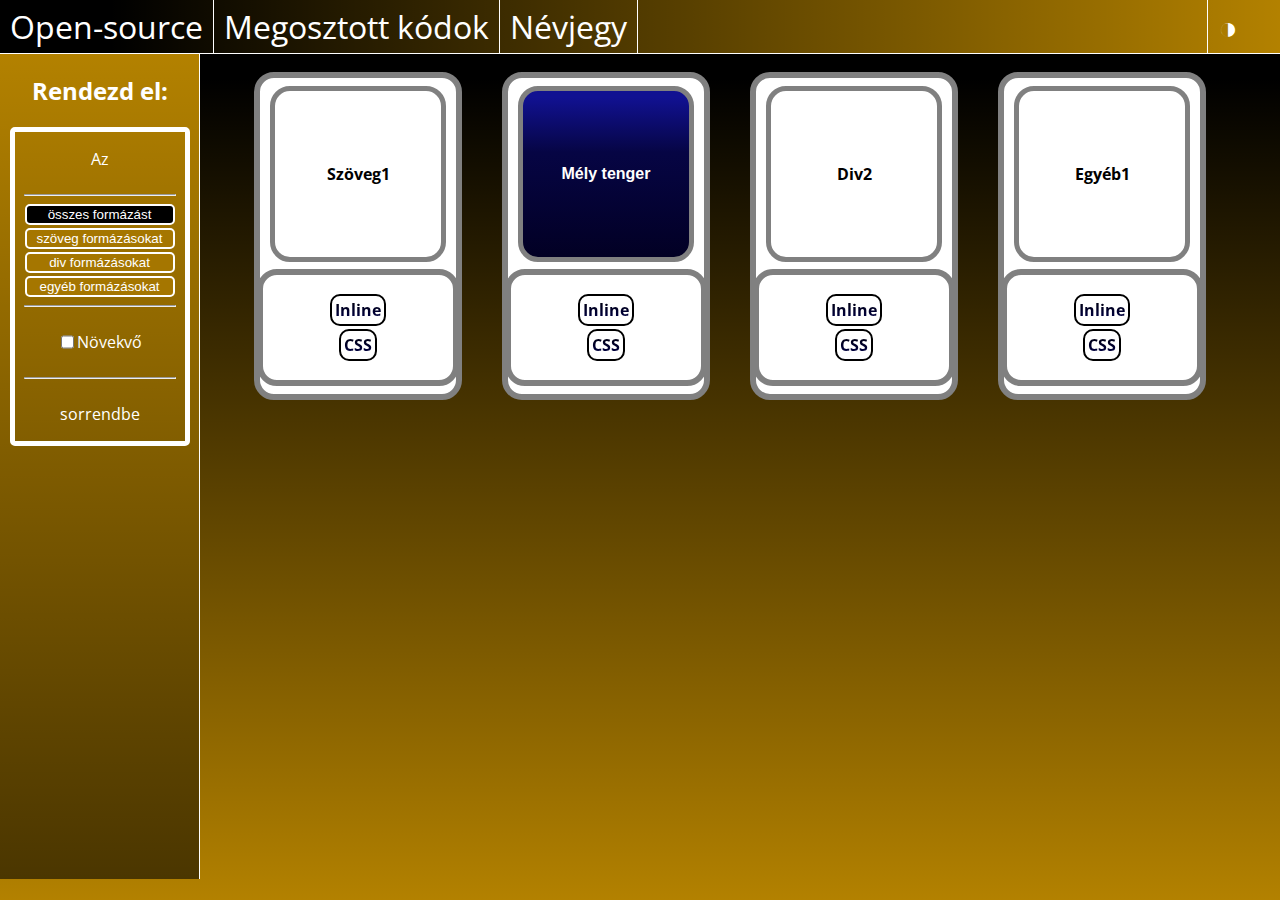
==== megosztottak.html @ f9bcc89e "Reszponzivitás" ====
<!DOCTYPE html>
<html lang="hu">
<head>
  <meta charset="UTF-8">
  <meta http-equiv="X-UA-Compatible" content="IE=edge">
  <meta name="viewport" content="width=device-width, initial-scale=1.0">
  <link rel="icon" href="./Képek és egyebek/Ikon.gif" type="image/gif"/>
  <link href='https://fonts.googleapis.com/css?family=Open Sans' rel='stylesheet'>
  <link rel="stylesheet" href="./css/kod.css">
  <link rel="stylesheet" href="./css/style.css">
  <title>OP - Kódok</title>
    <style>
        body{
            background: linear-gradient(360deg, rgba(255, 184, 0, 0.7) 0%, rgba(255, 184, 0, 0.294) 53.32%, rgba(0, 0, 0, 0) 91.4%), #000000;
            background-repeat: no-repeat;
            margin: auto;
            width: auto;
            height: 100vh;
            min-width: 440px;
            font-family: 'Open Sans';
        }
        .dark-mode{
            background: linear-gradient(180deg, rgba(0,0,0,1) 1%, rgba(0,0,80,1) 95%);
        }     
        .Navbar {
            display: flex;
            flex-direction: row;
            justify-content: space-between;
            padding: 0px;
            background: linear-gradient(270deg, rgba(255, 184, 0, 0.7) 0%, rgba(255, 184, 0, 0.294) 53.32%, rgba(0, 0, 0, 0) 91.4%), #000000;
            color: white;
            border-bottom: 1px solid white;
            
        }
        .nav-dark-mode{
            background: linear-gradient(90deg, rgba(0,0,0,1) 1%, rgba(0,0,80,1) 95%);
        } 
        .Hamburger, .HamburgerOpen{
            display: none;
        }
        @media (max-width: 800px) {
            .HamburgerOpen{
                z-index: 2;
                position: fixed;
                right: 0;
                top: 55px;
                background-color: rgb(165, 118, 0);
                border-left: 1px solid white;
                display: flex;
                flex-direction: column;
                flex-wrap: nowrap;
            }
            .HamburgerSotet{
                background-color: rgb(0,0,80);
            }
        }
        .subSotet{
            background: linear-gradient(0deg, rgba(0,0,0,1) 1%, rgba(0,0,80,1) 95%);
        } 
        /* A tartalmak Flex-e */
        .row {
        display: flex;
        flex-flow: row wrap;
        justify-content: center;
        align-items: center;
        gap: 20px;
        max-width: 80vw;
        }
        /* Eredetileg padding, de most ha ezt kitörlöm a border összeesik szóval marad */
        .row,
        .row > .column {
        padding: 8px;
        }
        .column {
        display: none; /* Rejtsen el minten alapjáraton */
        }
        .row:after {
        content: "";
        display: table;
        clear: both;
        }
        .row-ford{
          flex-flow: row-reverse wrap;
        }
        /* Tartalom */

        /* Megjelenített elemek tulajdonságai */
        .show {
            display: flex;
            flex-direction: column;
            justify-content: space-between;
            align-items: center;
            height: 300px;
            width: 180px;
            border: 6px grey solid;
            border-radius: 20px;
            background-color: white;
            z-index: 1;
            margin: 10px;
        }
        .GombSotet{
          background-color: rgb(0,0,80);
        } 
    </style>
</head>
<body>
<!-- Tartalom -->
<div id="Hamburger" class="Hamburger">
    <span style="white-space: nowrap; border: white 1px solid;"><a href="./index.html">Open-source</a></span>
    <span style="white-space: nowrap; border: white 1px solid;"><a href="./megosztottak.html">Megosztott kódok</a></span>
    <span style="white-space: nowrap; border: white 1px solid;"><a href="./nevjegy.html">Névjegy</a></span>
</div>
<div id="Navbar" class="Navbar">
    <div id="nav1"> 
        <div id="logo"></div>
        <div id="segedborder"></div>
        <span id="OS" style="white-space: nowrap;"><a href="./index.html">Open-source</a></span>
        <span id="MK" style="white-space: nowrap;"><a href="./megosztottak.html">Megosztott kódok</a></span>
        <span id="NJ" style="white-space: nowrap;"><a href="./nevjegy.html">Névjegy</a></span>
    </div>
    <div id="nav2">
        <span><a href="javascript:void(0);" onclick="sotet()" id="kod">◑</a></span>
        <div id="burgerham">
            <span class="no-desk"><a href="javascript:void(0);" onclick="HamburgerMenu()">☰</a></span>
        </div>
    </div>
</div>
<div id="all-content">
  <div class="sub" id="sub">
        <h2 style="color: white;">Rendezd el:</h2>
    <div id="valasztas-container">
        <p>Az </p>
        <hr style="width: 150px;">
        <div id="gombok">
            <button class="gomb active" onclick="filterSelection('all')"> összes formázást</button>
            <button class="gomb" onclick="filterSelection('text')"> szöveg formázásokat</button>
            <button class="gomb" onclick="filterSelection('div')"> div formázásokat</button>
            <button class="gomb" onclick="filterSelection('other')"> egyéb formázásokat</button>
        </div>
        <hr style="width: 150px;">
        <label class="cucc">
          <input type="checkbox" id="nov" name="sorr" value="1" onclick="Sorrendeles()">
          <p id="Jsr">Növekvő</p>
        </label>
        <hr style="width: 150px;">
          <p>sorrendbe</p>
      </div>
    </div>
    <!--A Kódok/tartalom-->
    <div class="main">
    <div class="row" id="row">
      <div class="column text">
        <div class="content">
          <h4>Szöveg1</h4>
        </div>
        <div class="contentc">
          <a onclick="MasolasIL(0)">Inline</a>
          <a onclick="Masolas(0)">CSS</a>
        </div>
      </div>
      <div class="column div">
        <div class="content" style="background: linear-gradient(0deg, rgba(2,0,36,1) 0%, rgba(6,5,68,1) 63%, rgba(17,17,145,1) 96%); color: white; font-family: 'Gill Sans', 'Gill Sans MT', Calibri, 'Trebuchet MS', sans-serif;">
          <h4>Mély tenger</h4>
        </div>
        <div class="contentc">
          <a onclick="MasolasIL(1)">Inline</a>
          <a onclick="MasolasCSS(1)">CSS</a>
        </div>
      </div>
      <div class="column div">
        <div class="content">
          <h4>Div2</h4>
        </div>
        <div class="contentc">
          <a onclick="MasolasIL(2)">Inline</a>
          <a onclick="MasolasCSS(2)">CSS</a>
        </div>
      </div>
      <div class="column other">
        <div class="content">
          <h4>Egyéb1</h4>
        </div>
        <div class="contentc">
          <a onclick="MasolasIL(3)">Inline</a>
          <a onclick="MasolasCSS(3)">CSS</a>
        </div>
      </div>
    </div>
  </div>
</div>
<!--Tartalmon vége. Ez alatt JavaScript van-->
<script>
    function sotet() {
        var body = document.body;
        body.classList.toggle("dark-mode");
        var Nav = document.getElementById("Navbar");
        Nav.classList.toggle("nav-dark-mode");
        var hamb = document.getElementById("Hamburger");
        hamb.classList.toggle("HamburgerSotet");
        var menu = document.getElementById("sub");
        menu.classList.toggle("subSotet");
        var gomb = document.getElementsByClassName("gomb");
        for (var g of gomb) {
          g.classList.toggle("GombSotet");
        }
        gomb.classList.toggle("GombSotet");
     } // Sötét-Világos mód váltás. A váltogatás elvett az életemből úgy 5 órát, mert a Javascript az szeret csak nagyon specifikus módon működni, de a lényeg, hogy működik
     function HamburgerMenu() {
         var x = document.getElementById("Hamburger");
         x.classList.toggle("Hamburger");
         x.classList.toggle("HamburgerOpen");
       } //Hamburger menü nyitása és csukása (Amennyiben a méretezés engedi, hogy egyáltalán megjelenjen)
filterSelection("all")
function filterSelection(c) {
  var x, i;
  x = document.getElementsByClassName("column");
  if (c == "all") c = "";
  for (i = 0; i < x.length; i++) {
    RemoveClass(x[i], "show");
    if (x[i].className.indexOf(c) > -1) AddClass(x[i], "show");
  }
}
function AddClass(element, name) {
  var i, arr1, arr2;
  arr1 = element.className.split(" ");
  arr2 = name.split(" ");
  for (i = 0; i < arr2.length; i++) {
    if (arr1.indexOf(arr2[i]) == -1) {element.className += " " + arr2[i];}
  }
}
function RemoveClass(element, name) {
  var i, arr1, arr2;
  arr1 = element.className.split(" ");
  arr2 = name.split(" ");
  for (i = 0; i < arr2.length; i++) {
    while (arr1.indexOf(arr2[i]) > -1) {
      arr1.splice(arr1.indexOf(arr2[i]), 1);     
    }
  }
  element.className = arr1.join(" ");
}
// Jelenleg aktív gomb kivilágítása
var btnContainer = document.getElementById("gombok");
var btns = btnContainer.getElementsByClassName("gomb");
for (var i = 0; i < btns.length; i++) {
  btns[i].addEventListener("click", function(){
    var current = document.getElementsByClassName("active");
    current[0].className = current[0].className.replace(" active", "");
    this.className += " active";
  });
}
function Sorrendeles() {
  var csekboksz = document.getElementById("nov");
  if (csekboksz.checked == true) {
    document.getElementById("Jsr").innerHTML = "Csökkenő";
  }
  else {
    document.getElementById("Jsr").innerHTML = "Növekvő";
  }
  var elementX = document.getElementById("row");
    elementX.classList.toggle("row-ford")
}
function MasolasIL(MasoltIndex) {
  if (MasoltIndex === 0){
    navigator.clipboard.writeText('<div style="background: linear-gradient(0deg, rgba(2,0,36,1) 0%, rgba(6,5,68,1) 63%, rgba(17,17,145,1) 96%); color: white; font-family: "Gill Sans", "Gill Sans MT", "Calibri", "Trebuchet MS", sans-serif;"> <h4>Mély tenger</h4> </div>')
  }
  else if (MasoltIndex === 1){
    navigator.clipboard.writeText('<div style="background: linear-gradient(0deg, rgba(2,0,36,1) 0%, rgba(6,5,68,1) 63%, rgba(17,17,145,1) 96%); color: white; font-family: "Gill Sans", "Gill Sans MT", "Calibri", "Trebuchet MS", sans-serif;"> <h4>Mély tenger</h4> </div>')
  }
  else if (MasoltIndex === 2){
    navigator.clipboard.writeText("Bello")
  }
  else if (MasoltIndex === 3){
    navigator.clipboard.writeText("Csumi")
  }
}
function MasolasCSS(MasoltIndex) {
  if (MasoltIndex === 0){
    navigator.clipboard.writeText('')
  }
  else if (MasoltIndex === 1){
    navigator.clipboard.writeText('background: linear-gradient(0deg, rgba(2,0,36,1) 0%, rgba(6,5,68,1) 63%, rgba(17,17,145,1) 96%);\ncolor: white;\nfont-family: "Gill Sans", "Gill Sans MT", "Calibri", "Trebuchet MS", sans-serif;')
  }
  else if (MasoltIndex === 2){
    navigator.clipboard.writeText("Bello")
  }
  else if (MasoltIndex === 3){
    navigator.clipboard.writeText("Csumi")
  }
}
</script>
</body>
</html>
---- css/kod.css ----
#all-content{
    display: grid;
    grid-template-columns: 200px auto auto;
    grid-template-rows: 300px auto auto;
}

.content {
    background-color: white;
    padding: 3px;
    display: flex;
    flex-flow: column nowrap;
    justify-content: center;
    align-items: center;
    border: 5px gray solid;
    border-radius: 20px;
    width: 160px;
    height: 160px;
    margin-bottom: 7px;
}
.contentc{
    text-align: justify;
    padding: 10px;
    color: black;
    border: 6px grey solid;
    border-radius: 20px;
    flex-grow: 2;
    gap: 3px;
    width: 170px;
    font-weight: bold;
    display: flex;
    flex-flow: column nowrap;
    justify-content: center;
    align-items: center;
}
.sub{
    overflow-x: hidden;
    z-index: 1;
    top: 0;
    left: 0;
    grid-column: 1 / 1;
    background: linear-gradient(180deg, rgba(255, 184, 0, 0.7) 0%, rgba(255, 184, 0, 0.294) 100%), #000000;
    height: 91.7vh;
    display: flex;
    flex-flow: column wrap;
    align-items: stretch;
    width: auto;
    text-align: center;
    border-right: 1px solid white;
    font-family: 'Open Sans';
}
.main {
    grid-column: 2 / 4;
    max-width: 1500px;
    margin: auto;
    font-family: 'Open Sans';
}
#gombok{
    display: flex;
    flex-flow: column wrap;
    row-gap: 3px;
}
.gomb {
    outline: none;
    background-color: rgb(165, 118, 0);
    border: 2px white solid;
    border-radius: 5px;
    cursor: pointer;
    color: white;
    width: 150px;
    align-self: center;
}
.gomb:hover {
    background-color: #ddd;
}
.gomb.active {
    background-color: #000;
    color: white;
}
.cucc{
    display: flex;
    flex-flow: row nowrap;
    align-content: center;
    justify-content: center;
}
#valasztas-container{
    display: flex;
    flex-flow: column wrap;
    row-gap: 0px;
    border: white 5px solid;
    border-radius: 5px;
    width: 170px;
    align-self: center;
}
.contentc a{
    border: black 2px solid;
    border-radius: 10px;
    padding: 3px;
    background: linear-gradient(180deg, rgba(0,0,0,1) 1%, rgba(0,0,80,1) 95%);
    background-clip: text;
    -webkit-background-clip: text;
    -webkit-text-fill-color: transparent;
}
.contentc a:hover{
    background: linear-gradient(180deg, rgba(255, 184, 0, 0.7) 0%, rgba(255, 184, 0, 0.294) 100%), #000000;
    background-clip: text;
    -webkit-background-clip: text;
    -webkit-text-fill-color: transparent;
    cursor: pointer;
}
@media (max-width: 940px) {
    #all-content{
        display: flex;
        flex-flow: column nowrap;
    }
    .sub{
        overflow-x: hidden;
        z-index: 1;
        top: 0;
        left: 0;
        background: linear-gradient(180deg, rgba(255, 184, 0, 0.7) 0%, rgba(255, 184, 0, 0.294) 100%), #000000;
        min-height: 50px;
        max-height: 200px;
        display: flex;
        flex-flow: row wrap;
        justify-content: space-evenly;
        align-items: center;
        width: 100vw;
        border-bottom: 1px solid white;
        border-right: none;
        font-family: 'Open Sans';
    }  
    .main {
        max-width: 1500px;
        margin: auto;
        font-family: 'Open Sans';
    }
    #valasztas-container {
        display: flex;
        flex-flow: row wrap;
        border: white 5px solid;
        border-radius: 5px;
        width: 450px;
        align-self: center;
        align-items: center;
        justify-content: space-evenly;
    }
    #valasztas-container hr {
        display: none;
    }
}
---- css/style.css ----
#nav1 {
    display: flex;
    width: 550px;
    flex-direction: row;
    justify-content: space-between;
}
#nav2 {
    display: flex;
    width: 100px;
    flex-direction: row;
    justify-content: space-evenly;
}
#Navbar{
    width: 100vw;
}
h1, p, i{
    color: white;
}
#nav1 span{
    border-right: 1px solid white;
    padding: 5px 10px 5px 10px;
    margin: 0px;
}
#nav2 span{
    border-left: 1px solid white;
    padding: 5px 15px 5px 10px;
    margin: 0px;
    color: white;
}
span {
    font-size: 32px;
}
.tartalom{

    font-size: 28px;
    text-align: justify;
    padding: 40px;
}
a:hover{
    color: rgb(240,240,150);
}
a{
    text-decoration: none;
    color: white;

}
#fomenu-gomb{
    display: flex;
    flex-direction: row;
    flex-wrap: nowrap;
    justify-content: center;
}
#Open-Source-Logo-Letter{
    height: 26px;
    top: 4px;
    align-self: center;
    height: 28px;
    width: 28px;
    background-image: url(./KépekÉsEgyebek/O.png);
}
#Open-Source-Logo-Letter:hover{
    background-image: url(./KépekÉsEgyebek/Logo1.gif);
}
/*Asztali nézet only*/
@media (min-width: 801px) {
    #burgerham,#logo,#segedborder,#oldalak{
        display: none;
    }
}
/*Tabletes nézet only*/
@media (max-width:800px) and (min-width:451px) {
    #oldalak{
        display: none;
    }
    body{
        height: auto;
        width: auto;
    }
    #logo{
        width: 35px;              
        margin-top: 10px;
        margin-bottom: 11px;
        margin-left: 2px;                 
        background-image: url(.//KépekÉsEgyebel);             
    }
    #logo:hover{
        width: 35px;              
        margin-top: 10px;
        margin-bottom: 11px;
        margin-left: 2px;                 
        background-image: url(../KépekÉsEgyebek/Logo1nagy.gif);           
    }
    #segedborder{
        border-left: 1px solid white;
    }
    #OS,#MK,#NJ{
        display: none;
    }
    #Navbar {
        display: flex;
        flex-direction: row;
        justify-content:space-between;
        padding: 0px;
        border-bottom: 1px solid white;
        z-index: 5;
        width: auto;
    }
    #nav1{
        display: flex;
        flex-direction: row;
        justify-content: flex-start;
    }
    #szoveg2{
        margin-top: 100px;
        
    }
    #burgerham{
        padding-top: 3px;
    }
}

/*Telefonos nézet*/
@media (max-width: 450px){
    #oldalak{
        color: white;
        font-size: 32px;
        text-align: center;
    }
    body{
        height: auto;
        width: auto;

    }
    #logo{
        width: 35px;              
        margin-top: 10px;
        margin-bottom: 11px;
        margin-left: 2px;                 
        background-image: url(../KépekÉsEgyebek/O.png)             
    }
    #logo:hover{
        width: 35px;              
        margin-top: 10px;
        margin-bottom: 11px;
        margin-left: 2px;                 
        background-image: url(../KépekÉsEgyebek/Logo1nagy.gif);             
    }
    #segedborder{
        border-left: 1px solid white;
    }
    #OS,#MK,#NJ{
        display: none;
    }
    #Navbar {
        display: flex;
        flex-direction: row;
        justify-content:space-between;
        padding: 0px;
        border-bottom: 1px solid white;
        min-width: 100%;
    }
    #nav1{
        justify-content: flex-start;
    }
    #burgerham{
        padding-top: 3px;
    }
}
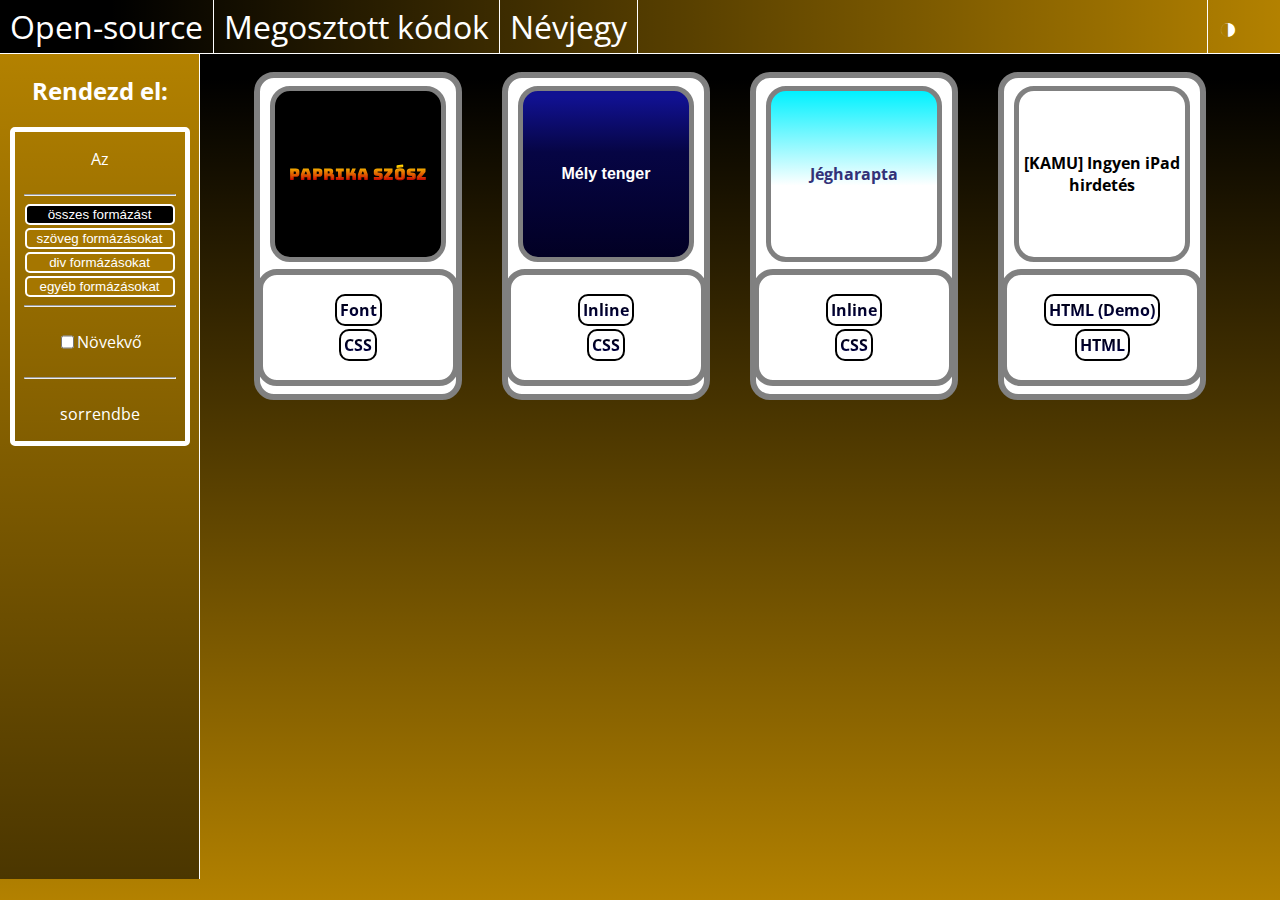
==== commit 8cc21010: "Formázások további megvalósítása" ====
--- a/megosztottak.html
+++ b/megosztottak.html
@@ -1,293 +1,307 @@
-<!DOCTYPE html>
-<html lang="hu">
-<head>
-  <meta charset="UTF-8">
-  <meta http-equiv="X-UA-Compatible" content="IE=edge">
-  <meta name="viewport" content="width=device-width, initial-scale=1.0">
-  <link rel="icon" href="./Képek és egyebek/Ikon.gif" type="image/gif"/>
-  <link href='https://fonts.googleapis.com/css?family=Open Sans' rel='stylesheet'>
-  <link rel="stylesheet" href="./css/kod.css">
-  <link rel="stylesheet" href="./css/style.css">
-  <title>OP - Kódok</title>
-    <style>
-        body{
-            background: linear-gradient(360deg, rgba(255, 184, 0, 0.7) 0%, rgba(255, 184, 0, 0.294) 53.32%, rgba(0, 0, 0, 0) 91.4%), #000000;
-            background-repeat: no-repeat;
-            margin: auto;
-            width: auto;
-            height: 100vh;
-            min-width: 440px;
-            font-family: 'Open Sans';
-        }
-        .dark-mode{
-            background: linear-gradient(180deg, rgba(0,0,0,1) 1%, rgba(0,0,80,1) 95%);
-        }     
-        .Navbar {
-            display: flex;
-            flex-direction: row;
-            justify-content: space-between;
-            padding: 0px;
-            background: linear-gradient(270deg, rgba(255, 184, 0, 0.7) 0%, rgba(255, 184, 0, 0.294) 53.32%, rgba(0, 0, 0, 0) 91.4%), #000000;
-            color: white;
-            border-bottom: 1px solid white;
-            
-        }
-        .nav-dark-mode{
-            background: linear-gradient(90deg, rgba(0,0,0,1) 1%, rgba(0,0,80,1) 95%);
-        } 
-        .Hamburger, .HamburgerOpen{
-            display: none;
-        }
-        @media (max-width: 800px) {
-            .HamburgerOpen{
-                z-index: 2;
-                position: fixed;
-                right: 0;
-                top: 55px;
-                background-color: rgb(165, 118, 0);
-                border-left: 1px solid white;
-                display: flex;
-                flex-direction: column;
-                flex-wrap: nowrap;
-            }
-            .HamburgerSotet{
-                background-color: rgb(0,0,80);
-            }
-        }
-        .subSotet{
-            background: linear-gradient(0deg, rgba(0,0,0,1) 1%, rgba(0,0,80,1) 95%);
-        } 
-        /* A tartalmak Flex-e */
-        .row {
-        display: flex;
-        flex-flow: row wrap;
-        justify-content: center;
-        align-items: center;
-        gap: 20px;
-        max-width: 80vw;
-        }
-        /* Eredetileg padding, de most ha ezt kitörlöm a border összeesik szóval marad */
-        .row,
-        .row > .column {
-        padding: 8px;
-        }
-        .column {
-        display: none; /* Rejtsen el minten alapjáraton */
-        }
-        .row:after {
-        content: "";
-        display: table;
-        clear: both;
-        }
-        .row-ford{
-          flex-flow: row-reverse wrap;
-        }
-        /* Tartalom */
-
-        /* Megjelenített elemek tulajdonságai */
-        .show {
-            display: flex;
-            flex-direction: column;
-            justify-content: space-between;
-            align-items: center;
-            height: 300px;
-            width: 180px;
-            border: 6px grey solid;
-            border-radius: 20px;
-            background-color: white;
-            z-index: 1;
-            margin: 10px;
-        }
-        .GombSotet{
-          background-color: rgb(0,0,80);
-        } 
-    </style>
-</head>
-<body>
-<!-- Tartalom -->
-<div id="Hamburger" class="Hamburger">
-    <span style="white-space: nowrap; border: white 1px solid;"><a href="./index.html">Open-source</a></span>
-    <span style="white-space: nowrap; border: white 1px solid;"><a href="./megosztottak.html">Megosztott kódok</a></span>
-    <span style="white-space: nowrap; border: white 1px solid;"><a href="./nevjegy.html">Névjegy</a></span>
-</div>
-<div id="Navbar" class="Navbar">
-    <div id="nav1"> 
-        <div id="logo"></div>
-        <div id="segedborder"></div>
-        <span id="OS" style="white-space: nowrap;"><a href="./index.html">Open-source</a></span>
-        <span id="MK" style="white-space: nowrap;"><a href="./megosztottak.html">Megosztott kódok</a></span>
-        <span id="NJ" style="white-space: nowrap;"><a href="./nevjegy.html">Névjegy</a></span>
-    </div>
-    <div id="nav2">
-        <span><a href="javascript:void(0);" onclick="sotet()" id="kod">◑</a></span>
-        <div id="burgerham">
-            <span class="no-desk"><a href="javascript:void(0);" onclick="HamburgerMenu()">☰</a></span>
-        </div>
-    </div>
-</div>
-<div id="all-content">
-  <div class="sub" id="sub">
-        <h2 style="color: white;">Rendezd el:</h2>
-    <div id="valasztas-container">
-        <p>Az </p>
-        <hr style="width: 150px;">
-        <div id="gombok">
-            <button class="gomb active" onclick="filterSelection('all')"> összes formázást</button>
-            <button class="gomb" onclick="filterSelection('text')"> szöveg formázásokat</button>
-            <button class="gomb" onclick="filterSelection('div')"> div formázásokat</button>
-            <button class="gomb" onclick="filterSelection('other')"> egyéb formázásokat</button>
-        </div>
-        <hr style="width: 150px;">
-        <label class="cucc">
-          <input type="checkbox" id="nov" name="sorr" value="1" onclick="Sorrendeles()">
-          <p id="Jsr">Növekvő</p>
-        </label>
-        <hr style="width: 150px;">
-          <p>sorrendbe</p>
-      </div>
-    </div>
-    <!--A Kódok/tartalom-->
-    <div class="main">
-    <div class="row" id="row">
-      <div class="column text">
-        <div class="content">
-          <h4>Szöveg1</h4>
-        </div>
-        <div class="contentc">
-          <a onclick="MasolasIL(0)">Inline</a>
-          <a onclick="Masolas(0)">CSS</a>
-        </div>
-      </div>
-      <div class="column div">
-        <div class="content" style="background: linear-gradient(0deg, rgba(2,0,36,1) 0%, rgba(6,5,68,1) 63%, rgba(17,17,145,1) 96%); color: white; font-family: 'Gill Sans', 'Gill Sans MT', Calibri, 'Trebuchet MS', sans-serif;">
-          <h4>Mély tenger</h4>
-        </div>
-        <div class="contentc">
-          <a onclick="MasolasIL(1)">Inline</a>
-          <a onclick="MasolasCSS(1)">CSS</a>
-        </div>
-      </div>
-      <div class="column div">
-        <div class="content">
-          <h4>Div2</h4>
-        </div>
-        <div class="contentc">
-          <a onclick="MasolasIL(2)">Inline</a>
-          <a onclick="MasolasCSS(2)">CSS</a>
-        </div>
-      </div>
-      <div class="column other">
-        <div class="content">
-          <h4>Egyéb1</h4>
-        </div>
-        <div class="contentc">
-          <a onclick="MasolasIL(3)">Inline</a>
-          <a onclick="MasolasCSS(3)">CSS</a>
-        </div>
-      </div>
-    </div>
-  </div>
-</div>
-<!--Tartalmon vége. Ez alatt JavaScript van-->
-<script>
-    function sotet() {
-        var body = document.body;
-        body.classList.toggle("dark-mode");
-        var Nav = document.getElementById("Navbar");
-        Nav.classList.toggle("nav-dark-mode");
-        var hamb = document.getElementById("Hamburger");
-        hamb.classList.toggle("HamburgerSotet");
-        var menu = document.getElementById("sub");
-        menu.classList.toggle("subSotet");
-        var gomb = document.getElementsByClassName("gomb");
-        for (var g of gomb) {
-          g.classList.toggle("GombSotet");
-        }
-        gomb.classList.toggle("GombSotet");
-     } // Sötét-Világos mód váltás. A váltogatás elvett az életemből úgy 5 órát, mert a Javascript az szeret csak nagyon specifikus módon működni, de a lényeg, hogy működik
-     function HamburgerMenu() {
-         var x = document.getElementById("Hamburger");
-         x.classList.toggle("Hamburger");
-         x.classList.toggle("HamburgerOpen");
-       } //Hamburger menü nyitása és csukása (Amennyiben a méretezés engedi, hogy egyáltalán megjelenjen)
-filterSelection("all")
-function filterSelection(c) {
-  var x, i;
-  x = document.getElementsByClassName("column");
-  if (c == "all") c = "";
-  for (i = 0; i < x.length; i++) {
-    RemoveClass(x[i], "show");
-    if (x[i].className.indexOf(c) > -1) AddClass(x[i], "show");
-  }
-}
-function AddClass(element, name) {
-  var i, arr1, arr2;
-  arr1 = element.className.split(" ");
-  arr2 = name.split(" ");
-  for (i = 0; i < arr2.length; i++) {
-    if (arr1.indexOf(arr2[i]) == -1) {element.className += " " + arr2[i];}
-  }
-}
-function RemoveClass(element, name) {
-  var i, arr1, arr2;
-  arr1 = element.className.split(" ");
-  arr2 = name.split(" ");
-  for (i = 0; i < arr2.length; i++) {
-    while (arr1.indexOf(arr2[i]) > -1) {
-      arr1.splice(arr1.indexOf(arr2[i]), 1);     
-    }
-  }
-  element.className = arr1.join(" ");
-}
-// Jelenleg aktív gomb kivilágítása
-var btnContainer = document.getElementById("gombok");
-var btns = btnContainer.getElementsByClassName("gomb");
-for (var i = 0; i < btns.length; i++) {
-  btns[i].addEventListener("click", function(){
-    var current = document.getElementsByClassName("active");
-    current[0].className = current[0].className.replace(" active", "");
-    this.className += " active";
-  });
-}
-function Sorrendeles() {
-  var csekboksz = document.getElementById("nov");
-  if (csekboksz.checked == true) {
-    document.getElementById("Jsr").innerHTML = "Csökkenő";
-  }
-  else {
-    document.getElementById("Jsr").innerHTML = "Növekvő";
-  }
-  var elementX = document.getElementById("row");
-    elementX.classList.toggle("row-ford")
-}
-function MasolasIL(MasoltIndex) {
-  if (MasoltIndex === 0){
-    navigator.clipboard.writeText('<div style="background: linear-gradient(0deg, rgba(2,0,36,1) 0%, rgba(6,5,68,1) 63%, rgba(17,17,145,1) 96%); color: white; font-family: "Gill Sans", "Gill Sans MT", "Calibri", "Trebuchet MS", sans-serif;"> <h4>Mély tenger</h4> </div>')
-  }
-  else if (MasoltIndex === 1){
-    navigator.clipboard.writeText('<div style="background: linear-gradient(0deg, rgba(2,0,36,1) 0%, rgba(6,5,68,1) 63%, rgba(17,17,145,1) 96%); color: white; font-family: "Gill Sans", "Gill Sans MT", "Calibri", "Trebuchet MS", sans-serif;"> <h4>Mély tenger</h4> </div>')
-  }
-  else if (MasoltIndex === 2){
-    navigator.clipboard.writeText("Bello")
-  }
-  else if (MasoltIndex === 3){
-    navigator.clipboard.writeText("Csumi")
-  }
-}
-function MasolasCSS(MasoltIndex) {
-  if (MasoltIndex === 0){
-    navigator.clipboard.writeText('')
-  }
-  else if (MasoltIndex === 1){
-    navigator.clipboard.writeText('background: linear-gradient(0deg, rgba(2,0,36,1) 0%, rgba(6,5,68,1) 63%, rgba(17,17,145,1) 96%);\ncolor: white;\nfont-family: "Gill Sans", "Gill Sans MT", "Calibri", "Trebuchet MS", sans-serif;')
-  }
-  else if (MasoltIndex === 2){
-    navigator.clipboard.writeText("Bello")
-  }
-  else if (MasoltIndex === 3){
-    navigator.clipboard.writeText("Csumi")
-  }
-}
-</script>
-</body>
+<!DOCTYPE html>
+<html lang="hu">
+<head>
+  <meta charset="UTF-8">
+  <meta http-equiv="X-UA-Compatible" content="IE=edge">
+  <meta name="viewport" content="width=device-width, initial-scale=1.0">
+  <link rel="icon" href="./KépekÉsEgyebek/Ikon.gif" type="image/gif"/>
+  <link href='https://fonts.googleapis.com/css?family=Open Sans' rel='stylesheet'>
+  <link rel="stylesheet" href="./css/kod.css">
+  <link rel="stylesheet" href="./css/style.css">
+  <link rel="stylesheet" href="korrigalas.css">
+  <title>OP - Kódok</title>
+    <style>
+      @font-face {
+          font-family: "Bungee-spice";
+          src: url(./fonts/BungeeSpice-Regular.ttf);
+      }
+        body{
+            background: linear-gradient(360deg, rgba(255, 184, 0, 0.7) 0%, rgba(255, 184, 0, 0.294) 53.32%, rgba(0, 0, 0, 0) 91.4%), #000000;
+            background-repeat: no-repeat;
+            margin: auto;
+            width: auto;
+            height: 100vh;
+            min-width: 440px;
+            font-family: 'Open Sans';
+        }
+        .dark-mode{
+            background: linear-gradient(180deg, rgba(0,0,0,1) 1%, rgba(0,0,80,1) 95%);
+        }     
+        .Navbar {
+            display: flex;
+            flex-direction: row;
+            justify-content: space-between;
+            padding: 0px;
+            background: linear-gradient(270deg, rgba(255, 184, 0, 0.7) 0%, rgba(255, 184, 0, 0.294) 53.32%, rgba(0, 0, 0, 0) 91.4%), #000000;
+            color: white;
+            border-bottom: 1px solid white;
+            
+        }
+        .nav-dark-mode{
+            background: linear-gradient(90deg, rgba(0,0,0,1) 1%, rgba(0,0,80,1) 95%);
+        } 
+        .Hamburger, .HamburgerOpen{
+            display: none;
+        }
+        @media (max-width: 800px) {
+            .HamburgerOpen{
+                z-index: 2;
+                position: fixed;
+                right: 0;
+                top: 55px;
+                background-color: rgb(165, 118, 0);
+                border-left: 1px solid white;
+                display: flex;
+                flex-direction: column;
+                flex-wrap: nowrap;
+            }
+            .HamburgerSotet{
+                background-color: rgb(0,0,80);
+            }
+        }
+        .subSotet{
+            background: linear-gradient(0deg, rgba(0,0,0,1) 1%, rgba(0,0,80,1) 95%);
+        } 
+        /* A tartalmak Flex-e */
+        .row {
+        display: flex;
+        flex-flow: row wrap;
+        justify-content: center;
+        align-items: center;
+        gap: 20px;
+        max-width: 80vw;
+        }
+        /* Eredetileg padding, de most ha ezt kitörlöm a border összeesik szóval marad */
+        .row,
+        .row > .column {
+        padding: 8px;
+        }
+        .column {
+        display: none; /* Rejtsen el minten alapjáraton */
+        }
+        .row:after {
+        content: "";
+        display: table;
+        clear: both;
+        }
+        .row-ford{
+          flex-flow: row-reverse wrap;
+        }
+        /* Tartalom */
+
+        /* Megjelenített elemek tulajdonságai */
+        .show {
+            display: flex;
+            flex-direction: column;
+            justify-content: space-between;
+            align-items: center;
+            height: 300px;
+            width: 180px;
+            border: 6px grey solid;
+            border-radius: 20px;
+            background-color: white;
+            z-index: 1;
+            margin: 10px;
+        }
+        .GombSotet{
+          background-color: rgb(0,0,80);
+        } 
+    </style>
+</head>
+<body>
+<!-- Tartalom -->
+<div id="padding">
+<div id="Hamburger" class="Hamburger">
+    <span style="white-space: nowrap; border: white 1px solid;"><a href="./index.html">Open-source</a></span>
+    <span style="white-space: nowrap; border: white 1px solid;"><a href="./megosztottak.html">Megosztott kódok</a></span>
+    <span style="white-space: nowrap; border: white 1px solid;"><a href="./nevjegy.html">Névjegy</a></span>
+</div>
+<div id="Navbar" class="Navbar">
+    <div id="nav1"> 
+        <div id="logo"></div>
+        <div id="segedborder"></div>
+        <span id="OS" style="white-space: nowrap;"><a href="./index.html">Open-source</a></span>
+        <span id="MK" style="white-space: nowrap;"><a href="./megosztottak.html">Megosztott kódok</a></span>
+        <span id="NJ" style="white-space: nowrap;"><a href="./nevjegy.html">Névjegy</a></span>
+    </div>
+    <div id="nav2">
+        <span><a href="javascript:void(0);" onclick="sotet()" id="kod">◑</a></span>
+        <div id="burgerham">
+            <span class="no-desk"><a href="javascript:void(0);" onclick="HamburgerMenu()">☰</a></span>
+        </div>
+    </div>
+</div>
+<div id="all-content">
+  <div class="sub" id="sub">
+        <h2 style="color: white;">Rendezd el:</h2>
+    <div id="valasztas-container">
+        <p>Az </p>
+        <hr style="width: 150px;">
+        <div id="gombok">
+            <button class="gomb active" onclick="filterSelection('all')"> összes formázást</button>
+            <button class="gomb" onclick="filterSelection('text')"> szöveg formázásokat</button>
+            <button class="gomb" onclick="filterSelection('div')"> div formázásokat</button>
+            <button class="gomb" onclick="filterSelection('other')"> egyéb formázásokat</button>
+        </div>
+        <hr style="width: 150px;">
+        <label class="cucc">
+          <input type="checkbox" id="nov" name="sorr" value="1" onclick="Sorrendeles()">
+          <p id="Jsr">Növekvő</p>
+        </label>
+        <hr style="width: 150px;">
+          <p>sorrendbe</p>
+      </div>
+    </div>
+    <!--A Kódok/tartalom-->
+    <div class="main">
+    <div class="row" id="row">
+      <div class="column text">
+        <div class="content" style="font-family: 'Bungee-spice'; background: black;">
+          <h4>Paprika szósz</h4>
+        </div>
+        <div class="contentc">
+          <a onclick="MasolasIL(0)">Font</a>
+          <a onclick="MasolasCSS(0)">CSS</a>
+        </div>
+      </div>
+      <div class="column div">
+        <div class="content" style="background: linear-gradient(0deg, rgba(2,0,36,1) 0%, rgba(6,5,68,1) 63%, rgba(17,17,145,1) 96%); color: white; font-family: 'Gill Sans', 'Gill Sans MT', Calibri, 'Trebuchet MS', sans-serif;">
+          <h4>Mély tenger</h4>
+        </div>
+        <div class="contentc">
+          <a onclick="MasolasIL(1)">Inline</a>
+          <a onclick="MasolasCSS(1)">CSS</a>
+        </div>
+      </div>
+      <div class="column div">
+        <div class="content" style="background: linear-gradient(0deg, rgba(255,255,255,1) 43%, rgba(0,241,255,1) 100%); color:rgb(50,50,120)">
+          <h4>Jégharapta</h4>
+        </div>
+        <div class="contentc">
+          <a onclick="MasolasIL(2)">Inline</a>
+          <a onclick="MasolasCSS(2)">CSS</a>
+        </div>
+      </div>
+      <div class="column other">
+        <div class="content">
+          <h4 style="text-align: center;">[KAMU] Ingyen iPad hirdetés</h4>
+        </div>
+        <div class="contentc">
+          <a href="./Tesztoldalak/Rickroll.html">HTML (Demo)</a>
+          <a onclick="MasolasCSS(3)">HTML</a>
+        </div>
+      </div>
+    </div>
+  </div>
+</div>
+</div>
+<iframe id="paprika-letoltes" style="display: none;"></iframe>
+<!--Tartalmon vége. Ez alatt JavaScript van-->
+</body>
+<script>
+  let DefColor = localStorage.getItem('darkmode');
+    function sotet() {
+        var body = document.body;
+        body.classList.toggle("dark-mode");
+        var Nav = document.getElementById("Navbar");
+        Nav.classList.toggle("nav-dark-mode");
+        var hamb = document.getElementById("Hamburger");
+        hamb.classList.toggle("HamburgerSotet");
+        var menu = document.getElementById("sub");
+        menu.classList.toggle("subSotet");
+        var gomb = document.getElementsByClassName("gomb");
+        for (var g of gomb) {
+            g.classList.toggle("GombSotet");
+        }
+        if (body.classList.contains("dark-mode")) {
+            localStorage.setItem('darkmode', true)
+        }
+        else if (!body.classList.contains("dark-mode")){
+            localStorage.setItem('darkmode', false)
+      }
+     } // Sötét-Világos mód váltás. A váltogatás elvett az életemből úgy 5 órát, mert a Javascript az szeret csak nagyon specifikus módon működni, de a lényeg, hogy működik
+    if (DefColor == "true") {
+        sotet();
+    };
+     function HamburgerMenu() {
+         var x = document.getElementById("Hamburger");
+         x.classList.toggle("Hamburger");
+         x.classList.toggle("HamburgerOpen");
+       } //Hamburger menü nyitása és csukása (Amennyiben a méretezés engedi, hogy egyáltalán megjelenjen)
+filterSelection("all")
+function filterSelection(c) {
+  var x, i;
+  x = document.getElementsByClassName("column");
+  if (c == "all") c = "";
+  for (i = 0; i < x.length; i++) {
+    RemoveClass(x[i], "show");
+    if (x[i].className.indexOf(c) > -1) AddClass(x[i], "show");
+  }
+}
+function AddClass(element, name) {
+  var i, arr1, arr2;
+  arr1 = element.className.split(" ");
+  arr2 = name.split(" ");
+  for (i = 0; i < arr2.length; i++) {
+    if (arr1.indexOf(arr2[i]) == -1) {element.className += " " + arr2[i];}
+  }
+}
+function RemoveClass(element, name) {
+  var i, arr1, arr2;
+  arr1 = element.className.split(" ");
+  arr2 = name.split(" ");
+  for (i = 0; i < arr2.length; i++) {
+    while (arr1.indexOf(arr2[i]) > -1) {
+      arr1.splice(arr1.indexOf(arr2[i]), 1);     
+    }
+  }
+  element.className = arr1.join(" ");
+}
+// Jelenleg aktív gomb kivilágítása
+var btnContainer = document.getElementById("gombok");
+var btns = btnContainer.getElementsByClassName("gomb");
+for (var i = 0; i < btns.length; i++) {
+  btns[i].addEventListener("click", function(){
+    var current = document.getElementsByClassName("active");
+    current[0].className = current[0].className.replace(" active", "");
+    this.className += " active";
+  });
+}
+function Sorrendeles() {
+  var csekboksz = document.getElementById("nov");
+  if (csekboksz.checked == true) {
+    document.getElementById("Jsr").innerHTML = "Csökkenő";
+  }
+  else {
+    document.getElementById("Jsr").innerHTML = "Növekvő";
+  }
+  var elementX = document.getElementById("row");
+    elementX.classList.toggle("row-ford")
+}
+function MasolasIL(MasoltIndex) {
+  if (MasoltIndex === 0){
+    document.getElementById('paprika-letoltes').src = "./fonts/BungeeSpice-Regular.ttf";
+  }
+  else if (MasoltIndex === 1){
+    navigator.clipboard.writeText('style="background: linear-gradient(0deg, rgba(2,0,36,1) 0%, rgba(6,5,68,1) 63%, rgba(17,17,145,1) 96%); color: white; font-family: Gill Sans, Gill Sans MT, Calibri, Trebuchet MS, sans-serif;"');
+  }
+  else if (MasoltIndex === 2){
+    navigator.clipboard.writeText('style="background: linear-gradient(0deg, rgba(255,255,255,1) 43%, rgba(0,241,255,1) 100%); color:rgb(50,50,120)"');
+  }
+}
+function MasolasCSS(MasoltIndex) {
+  if (MasoltIndex === 0){
+    navigator.clipboard.writeText('@font-face {\nfont-family: "Bungee-spice";\nsrc: url(./fonts/BungeeSpice-Regular.ttf);\n}\n.paprika_betu {\nfont-family: Bungee-spice;\n}')
+  }
+  else if (MasoltIndex === 1){
+    navigator.clipboard.writeText('background: linear-gradient(0deg, rgba(2,0,36,1) 0%, rgba(6,5,68,1) 63%, rgba(17,17,145,1) 96%);\ncolor: white;\nfont-family: "Gill Sans", "Gill Sans MT", "Calibri", "Trebuchet MS", sans-serif;')
+  }
+  else if (MasoltIndex === 2){
+    navigator.clipboard.writeText("background: linear-gradient(0deg, rgba(255,255,255,1) 43%, rgba(0,241,255,1) 100%);\ncolor:rgb(50,50,120)")
+  }
+  else if (MasoltIndex === 3){
+    navigator.clipboard.writeText("Csumi")
+  }
+}
+</script>
 </html>--- a/css/kod.css
+++ b/css/kod.css
@@ -124,7 +124,7 @@
         flex-flow: row wrap;
         justify-content: space-evenly;
         align-items: center;
-        width: 100vw;
+        width: auto;
         border-bottom: 1px solid white;
         border-right: none;
         font-family: 'Open Sans';
--- a/css/style.css
+++ b/css/style.css
@@ -1,3 +1,7 @@
+body{
+    height: 100vh;
+}
+
 #nav1 {
     display: flex;
     width: 550px;
@@ -73,8 +77,12 @@
         display: none;
     }
     body{
-        height: auto;
-        width: auto;
+        height: 100%;
+        width: 100%;
+    }
+    #padding{
+        padding-right: 3.5px;
+        padding-left: 3.5px;
     }
     #logo{
         width: 35px;              
@@ -127,9 +135,13 @@
         text-align: center;
     }
     body{
-        height: auto;
-        width: auto;
-
+        height: 100%;
+        padding-right: 3.5px;
+        padding-left: 3.5px;
+    }
+    #padding{
+        padding-right: 3.5px;
+        padding-left: 3.5px;
     }
     #logo{
         width: 35px;              
@@ -157,7 +169,7 @@
         justify-content:space-between;
         padding: 0px;
         border-bottom: 1px solid white;
-        min-width: 100%;
+        width: auto;
     }
     #nav1{
         justify-content: flex-start;
--- a/korrigalas.css
+++ b/korrigalas.css
@@ -0,0 +1,182 @@
+body{
+    height: 100vh;
+}
+
+#nav1 {
+    display: flex;
+    width: 550px;
+    flex-direction: row;
+    justify-content: space-between;
+}
+#nav2 {
+    display: flex;
+    width: 100px;
+    flex-direction: row;
+    justify-content: space-evenly;
+}
+@media (min-width: 800px) {
+#Navbar{
+    width: auto;
+}
+}
+h1, p, i{
+    color: white;
+}
+#nav1 span{
+    border-right: 1px solid white;
+    padding: 5px 10px 5px 10px;
+    margin: 0px;
+}
+#nav2 span{
+    border-left: 1px solid white;
+    padding: 5px 15px 5px 10px;
+    margin: 0px;
+    color: white;
+}
+span {
+    font-size: 32px;
+}
+.tartalom{
+
+    font-size: 28px;
+    text-align: justify;
+    padding: 40px;
+}
+a:hover{
+    color: rgb(240,240,150);
+}
+a{
+    text-decoration: none;
+    color: white;
+
+}
+#fomenu-gomb{
+    display: flex;
+    flex-direction: row;
+    flex-wrap: nowrap;
+    justify-content: center;
+}
+#Open-Source-Logo-Letter{
+    height: 26px;
+    top: 4px;
+    align-self: center;
+    height: 28px;
+    width: 28px;
+    background-image: url(./KépekÉsEgyebek/O.png);
+}
+#Open-Source-Logo-Letter:hover{
+    background-image: url(./KépekÉsEgyebek/Logo1.gif);
+}
+/*Asztali nézet only*/
+@media (min-width: 801px) {
+    #burgerham,#logo,#segedborder,#oldalak{
+        display: none;
+    }
+}
+/*Tabletes nézet only*/
+@media (max-width:800px) and (min-width:451px) {
+    #oldalak{
+        display: none;
+    }
+    body{
+        height: 100%;
+        width: 100%;    
+    }
+    #padding{
+        margin: 0.5px;
+        
+    }
+    #logo{
+        width: 35px;              
+        margin-top: 10px;
+        margin-bottom: 11px;
+        margin-left: 2px;                 
+        background-image: url(.//KépekÉsEgyebel);             
+    }
+    #logo:hover{
+        width: 35px;              
+        margin-top: 10px;
+        margin-bottom: 11px;
+        margin-left: 2px;                 
+        background-image: url(../KépekÉsEgyebek/Logo1nagy.gif);           
+    }
+    #segedborder{
+        border-left: 1px solid white;
+    }
+    #OS,#MK,#NJ{
+        display: none;
+    }
+    #Navbar {
+        display: flex;
+        flex-direction: row;
+        justify-content:space-between;
+        padding: 0px;
+        border-bottom: 1px solid white;
+        z-index: 5;
+        width: auto;
+    }
+    #nav1{
+        display: flex;
+        flex-direction: row;
+        justify-content: flex-start;
+    }
+    #szoveg2{
+        margin-top: 100px;
+        
+    }
+    #burgerham{
+        padding-top: 3px;
+    }
+}
+
+/*Telefonos nézet*/
+@media (max-width: 450px){
+    #oldalak{
+        color: white;
+        font-size: 32px;
+        text-align: center;
+    }
+    body{
+        height: 100%;
+        padding-right: 3.5px;
+        padding-left: 3.5px;
+    }
+    #padding{
+        padding-right: 3.5px;
+        padding-left: 3.5px;
+    }
+    #logo{
+        width: 35px;              
+        margin-top: 10px;
+        margin-bottom: 11px;
+        margin-left: 2px;                 
+        background-image: url(../KépekÉsEgyebek/O.png)             
+    }
+    #logo:hover{
+        width: 35px;              
+        margin-top: 10px;
+        margin-bottom: 11px;
+        margin-left: 2px;                 
+        background-image: url(../KépekÉsEgyebek/Logo1nagy.gif);             
+    }
+    #segedborder{
+        border-left: 1px solid white;
+    }
+    #OS,#MK,#NJ{
+        display: none;
+    }
+    #Navbar {
+        display: flex;
+        flex-direction: row;
+        justify-content:space-between;
+        padding: 0px;
+        border-bottom: 1px solid white;
+        width: 100vh;
+    }
+    #nav1{
+        justify-content: flex-start;
+    }
+    #burgerham{
+        padding-top: 3px;
+    }
+}
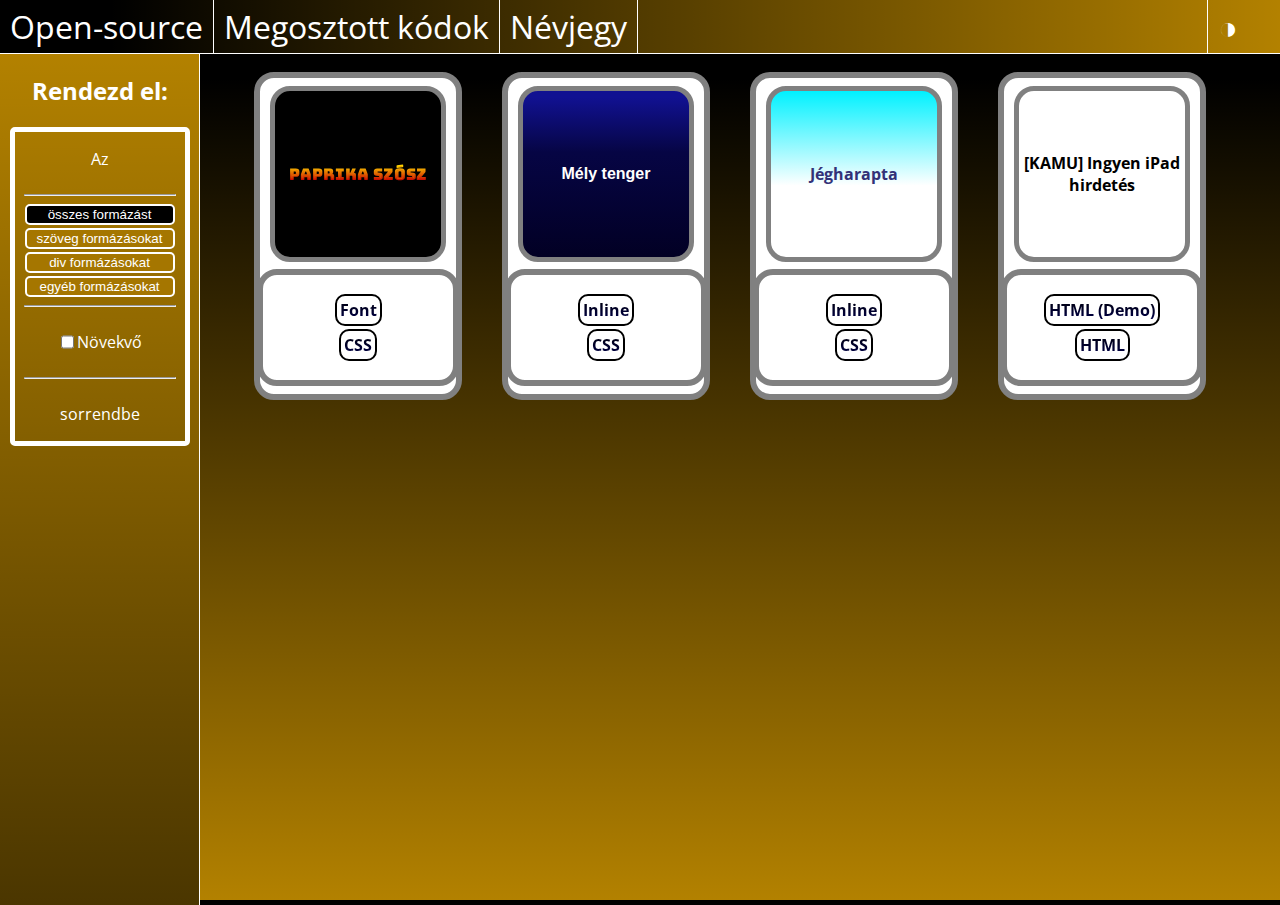
==== commit 30d1a6df: "kód oldal reszponzititás" ====
--- a/megosztottak.html
+++ b/megosztottak.html
@@ -7,7 +7,7 @@
   <link rel="icon" href="./KépekÉsEgyebek/Ikon.gif" type="image/gif"/>
   <link href='https://fonts.googleapis.com/css?family=Open Sans' rel='stylesheet'>
   <link rel="stylesheet" href="./css/kod.css">
-  <link rel="stylesheet" href="./css/style.css">
+  <!--<link rel="stylesheet" href="./css/style.css">-->
   <link rel="stylesheet" href="korrigalas.css">
   <title>OP - Kódok</title>
     <style>
@@ -20,7 +20,6 @@
             background-repeat: no-repeat;
             margin: auto;
             width: auto;
-            height: 100vh;
             min-width: 440px;
             font-family: 'Open Sans';
         }
@@ -110,7 +109,7 @@
 </head>
 <body>
 <!-- Tartalom -->
-<div id="padding">
+<div id="tartalom">
 <div id="Hamburger" class="Hamburger">
     <span style="white-space: nowrap; border: white 1px solid;"><a href="./index.html">Open-source</a></span>
     <span style="white-space: nowrap; border: white 1px solid;"><a href="./megosztottak.html">Megosztott kódok</a></span>
--- a/css/kod.css
+++ b/css/kod.css
@@ -39,7 +39,8 @@
     left: 0;
     grid-column: 1 / 1;
     background: linear-gradient(180deg, rgba(255, 184, 0, 0.7) 0%, rgba(255, 184, 0, 0.294) 100%), #000000;
-    height: 91.7vh;
+    height: auto;
+    min-height: 94.6vh;
     display: flex;
     flex-flow: column wrap;
     align-items: stretch;
@@ -107,7 +108,7 @@
     -webkit-text-fill-color: transparent;
     cursor: pointer;
 }
-@media (max-width: 940px) {
+@media (max-width: 1150px) {
     #all-content{
         display: flex;
         flex-flow: column nowrap;
--- a/korrigalas.css
+++ b/korrigalas.css
@@ -1,7 +1,8 @@
 body{
-    height: 100vh;
+    height: auto;
+    min-height: 100vh;
+
 }
-
 #nav1 {
     display: flex;
     width: 550px;
@@ -82,8 +83,9 @@
         height: 100%;
         width: 100%;    
     }
-    #padding{
+    #tartalom{
         margin: 0.5px;
+
         
     }
     #logo{
@@ -141,7 +143,7 @@
         padding-right: 3.5px;
         padding-left: 3.5px;
     }
-    #padding{
+    #tartalom{
         padding-right: 3.5px;
         padding-left: 3.5px;
     }
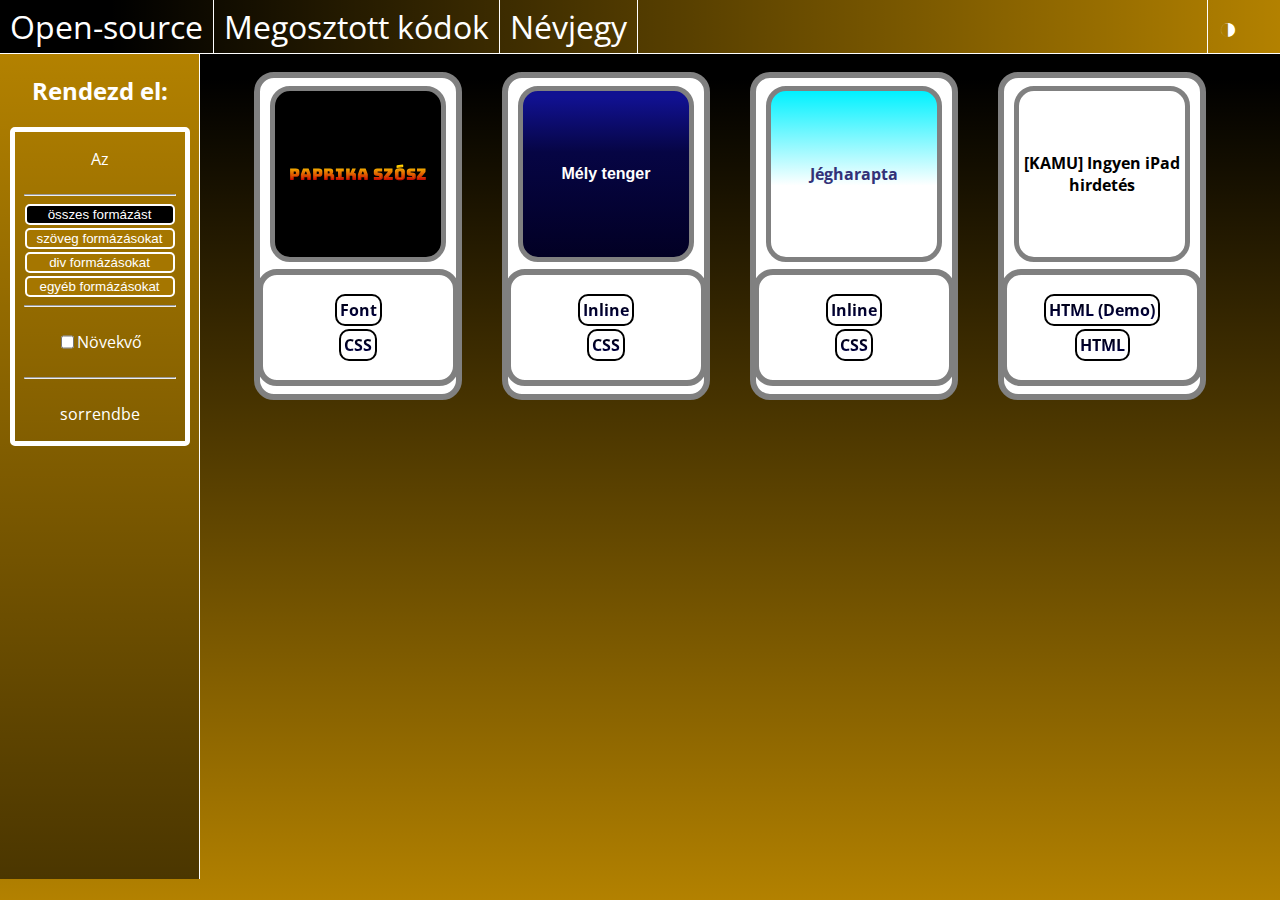
==== commit 3c71519a: "reszponzivitás" ====
--- a/megosztottak.html
+++ b/megosztottak.html
@@ -20,7 +20,6 @@
             background-repeat: no-repeat;
             margin: auto;
             width: auto;
-            min-width: 440px;
             font-family: 'Open Sans';
         }
         .dark-mode{
--- a/css/kod.css
+++ b/css/kod.css
@@ -2,6 +2,7 @@
     display: grid;
     grid-template-columns: 200px auto auto;
     grid-template-rows: 300px auto auto;
+    
 }
 
 .content {
@@ -39,8 +40,7 @@
     left: 0;
     grid-column: 1 / 1;
     background: linear-gradient(180deg, rgba(255, 184, 0, 0.7) 0%, rgba(255, 184, 0, 0.294) 100%), #000000;
-    height: auto;
-    min-height: 94.6vh;
+    height: 91.7vh;
     display: flex;
     flex-flow: column wrap;
     align-items: stretch;
--- a/korrigalas.css
+++ b/korrigalas.css
@@ -15,11 +15,10 @@
     flex-direction: row;
     justify-content: space-evenly;
 }
-@media (min-width: 800px) {
 #Navbar{
     width: auto;
 }
-}
+
 h1, p, i{
     color: white;
 }
@@ -80,20 +79,19 @@
         display: none;
     }
     body{
-        height: 100%;
-        width: 100%;    
+        height: auto;
+        width: auto;    
     }
     #tartalom{
-        margin: 0.5px;
-
-        
+        padding-right: 3.5px;
+        padding-left: 3.5px;       
     }
     #logo{
         width: 35px;              
         margin-top: 10px;
         margin-bottom: 11px;
         margin-left: 2px;                 
-        background-image: url(.//KépekÉsEgyebel);             
+        background-image: url(../KépekÉsEgyebek/O.png);         
     }
     #logo:hover{
         width: 35px;              
@@ -140,12 +138,12 @@
     }
     body{
         height: 100%;
-        padding-right: 3.5px;
-        padding-left: 3.5px;
+        width: auto;
     }
     #tartalom{
         padding-right: 3.5px;
         padding-left: 3.5px;
+
     }
     #logo{
         width: 35px;              
@@ -173,7 +171,7 @@
         justify-content:space-between;
         padding: 0px;
         border-bottom: 1px solid white;
-        width: 100vh;
+        width: auto;
     }
     #nav1{
         justify-content: flex-start;
